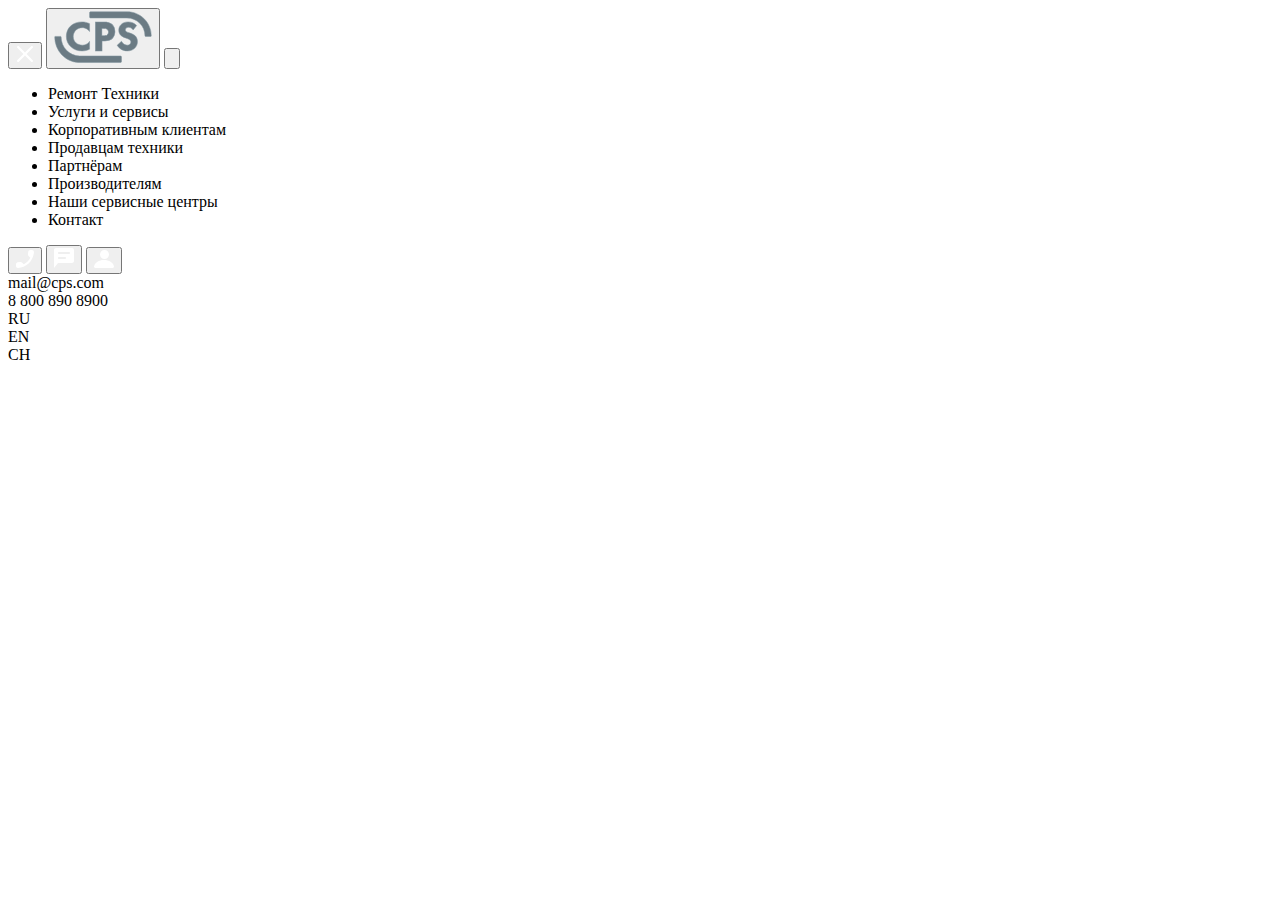
==== index.html @ 3af65c57 "Add files via upload" ====
<!DOCTYPE html>
<html lang="en">
<head>
    <meta charset="UTF-8">
    <meta http-equiv="X-UA-Compatible" content="IE=edge">
    <meta name="viewport" content="width=device-width, initial-scale=1.0">
    <link rel="stylesheet" href="./TTLakes/TTLakes-Black.eot">
    <link rel="stylesheet" href="./320px.css">
    <title>320</title>
</head>
<body>
    <header>
        <button>
            <div class="cross-wrapper">
                <img src="./img/cross.svg" alt="">
            </div>
            </button>
            <button>
            <div class="logo-wrapper">
                <img src="./img/Group.svg" alt="">
            </button>
            <button>
            <div class="search-wrapper">
                <img src="./img/search.svg" alt="">
            </div>
              </button>
            </div>
    </header>
    
    <nav>
    
        <ul>
            <li>
                Ремонт Техники
            </li>
            <li>
                Услуги и сервисы
            </li>
            <li>
                Корпоративным клиентам
            </li>
            <li>
                Продавцам техники
            </li>
            <li>
                Партнёрам
            </li>
            <li>
                Производителям
            </li>
            <li>
                Наши сервисные центры
            </li>
            <li>
                Контакт
            </li>
        </ul>
    
</nav>
    <footer>
        <div class="img-wrapper-footer">
            <button><a href="#"></a><img src="./img/phone.svg" alt=""></button>
            <button><a href="#"</a></a><img  src="./img/message.svg" alt=""></button>
            <button><a href="#"</a></a><img src="./img/person.svg" alt=""></button>
            
        </div>
        <div class="text-wrapper-footer">
            mail@cps.com
        </div>
        <div class="phone-footer">
            8 800 890 8900
        </div>
        <div class="language-selection">
            <div class="language">
                RU
            </div>
            <div class="language">
                EN
            </div>
            <div class="language">
                CH
            </div>
        </div>
    </footer>
</body>
</html>
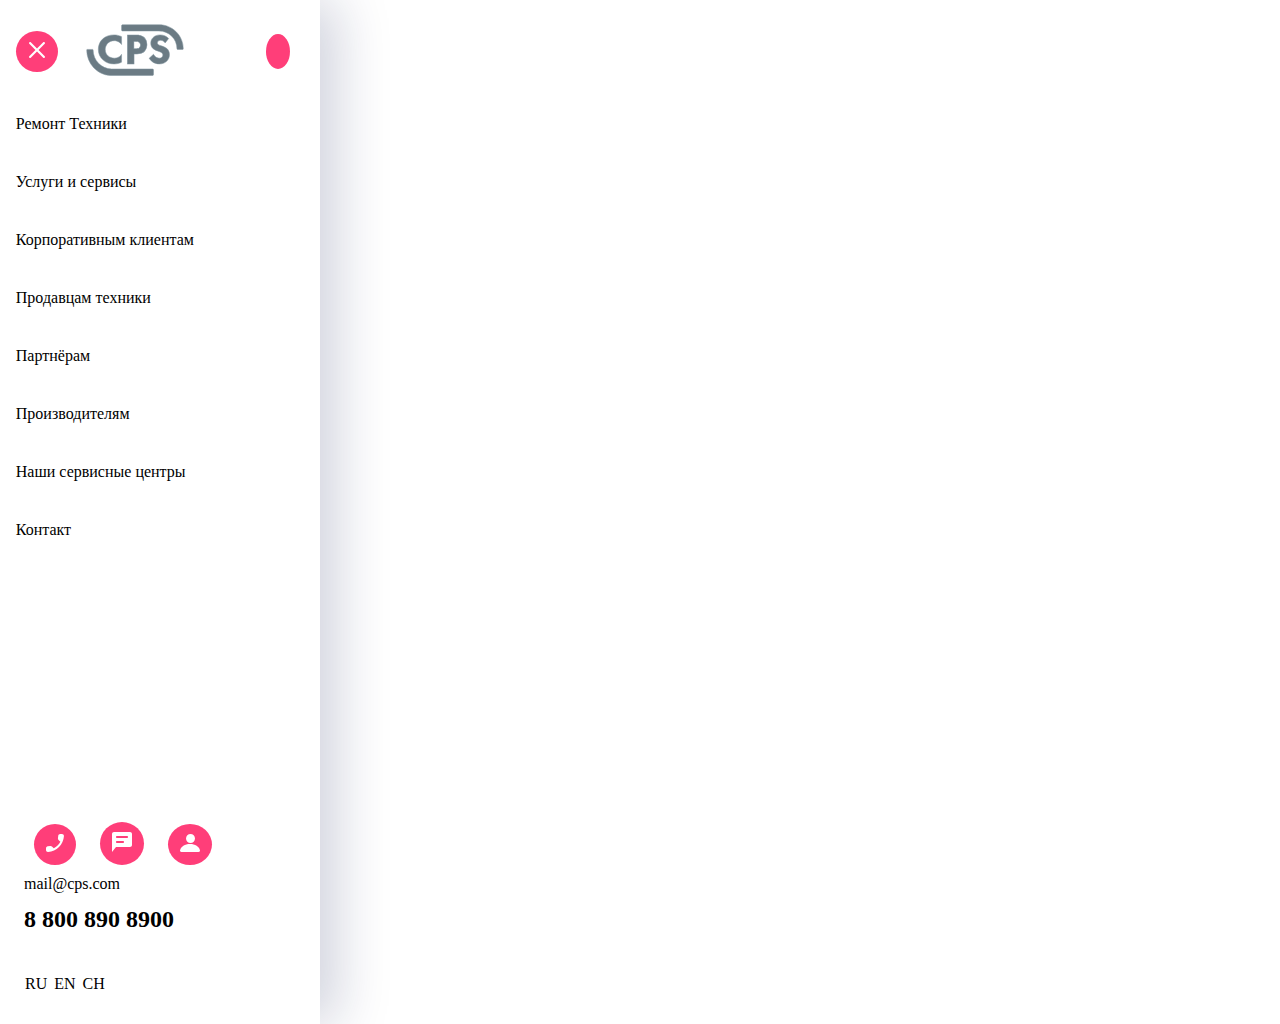
==== commit 8939ecff: "Update index.html" ====
--- a/index.html
+++ b/index.html
@@ -5,7 +5,7 @@
     <meta http-equiv="X-UA-Compatible" content="IE=edge">
     <meta name="viewport" content="width=device-width, initial-scale=1.0">
     <link rel="stylesheet" href="./TTLakes/TTLakes-Black.eot">
-    <link rel="stylesheet" href="./320px.css">
+    <link rel="stylesheet" href="./styles.css">
     <title>320</title>
 </head>
 <body>
@@ -83,4 +83,4 @@
         </div>
     </footer>
 </body>
-</html>+</html>
--- a/styles.css
+++ b/styles.css
@@ -0,0 +1,112 @@
+@media (min-width: 10px) and (max-width: 13350px) {
+    body {     
+        width: 320px;   
+        height: 1024px;
+        /* box-shadow: 0 6px 4px -4px rgba(0, 0, 0, .2); */ 
+        /* не получается сделать плавную тень */
+        box-shadow: -2px 0px 4px rgba(69, 79, 126, 0.02), 16px 0px 52px rgba(14, 24, 80, 0.2);
+        margin: 0;
+    }
+    @font-face {
+        font-family: "TT Lakes Extra Light";
+        font-style: normal;
+        font-weight: normal;
+        src: url(/TTLakes/TTLakes-ExtraLight.ttf);
+    }
+    
+    header {
+        padding-top: 23px;
+        align-items: center;
+        display: flex;
+        flex-direction: row;
+        
+    
+    }
+    button {
+        background: none;
+        border: none;
+        cursor: pointer;
+    }
+    a {
+        text-decoration: none;
+        color: black;
+    }
+    .search-wrapper {
+        margin-left: 70px;
+        background-color: #FF3E79;
+        border-radius: 100%;
+        padding: 10px 12px;
+    }
+    
+    .logo-wrapper {
+        margin-left: 16px;
+        
+    }
+    .cross-wrapper {
+        margin-left: 10px;
+        background-color: #FF3E79;
+        border-radius: 100%;
+        padding: 10px 12px;
+        
+    }
+    ul {
+        margin-top: 30px;
+        list-style: none;
+        /* border: 2px black solid transparent; */
+        
+    }
+    li {
+        margin-top: 30px;
+        padding: 5px 0 5px 15px;
+        margin-left: -14%;
+    }
+    ul :hover {
+        color: #7E7E82;
+        cursor: pointer;
+        border-left: solid 3px #41F6D7;
+        border-radius: 2px;
+       
+    
+    }
+    
+    .img-wrapper-footer{
+        margin-top: 268px;
+        margin-left: 24px;
+        
+    
+    }
+    .img-wrapper-footer button {
+        background-color: #FF3E79;
+        border-radius: 100%;
+        padding: 10px 12px;
+        margin: 10px;
+        
+        
+        
+    }
+    
+    .text-wrapper-footer {
+        margin-left: 24px;
+    }
+    .phone-footer {
+    font-size: 24px;
+    line-height: 32px;
+    margin-left: 24px;
+    font-weight: 900;
+    margin-top: 10px;
+    }
+    .language-selection {
+        display: flex;
+        margin-left: 18px;
+    }
+    .language {
+        margin-top: 40px;
+        padding-left: 7px;
+    }
+    .language-selection :hover {
+        /* color:gray; */
+        opacity: 0.5;
+        cursor: pointer;
+        
+    }
+    }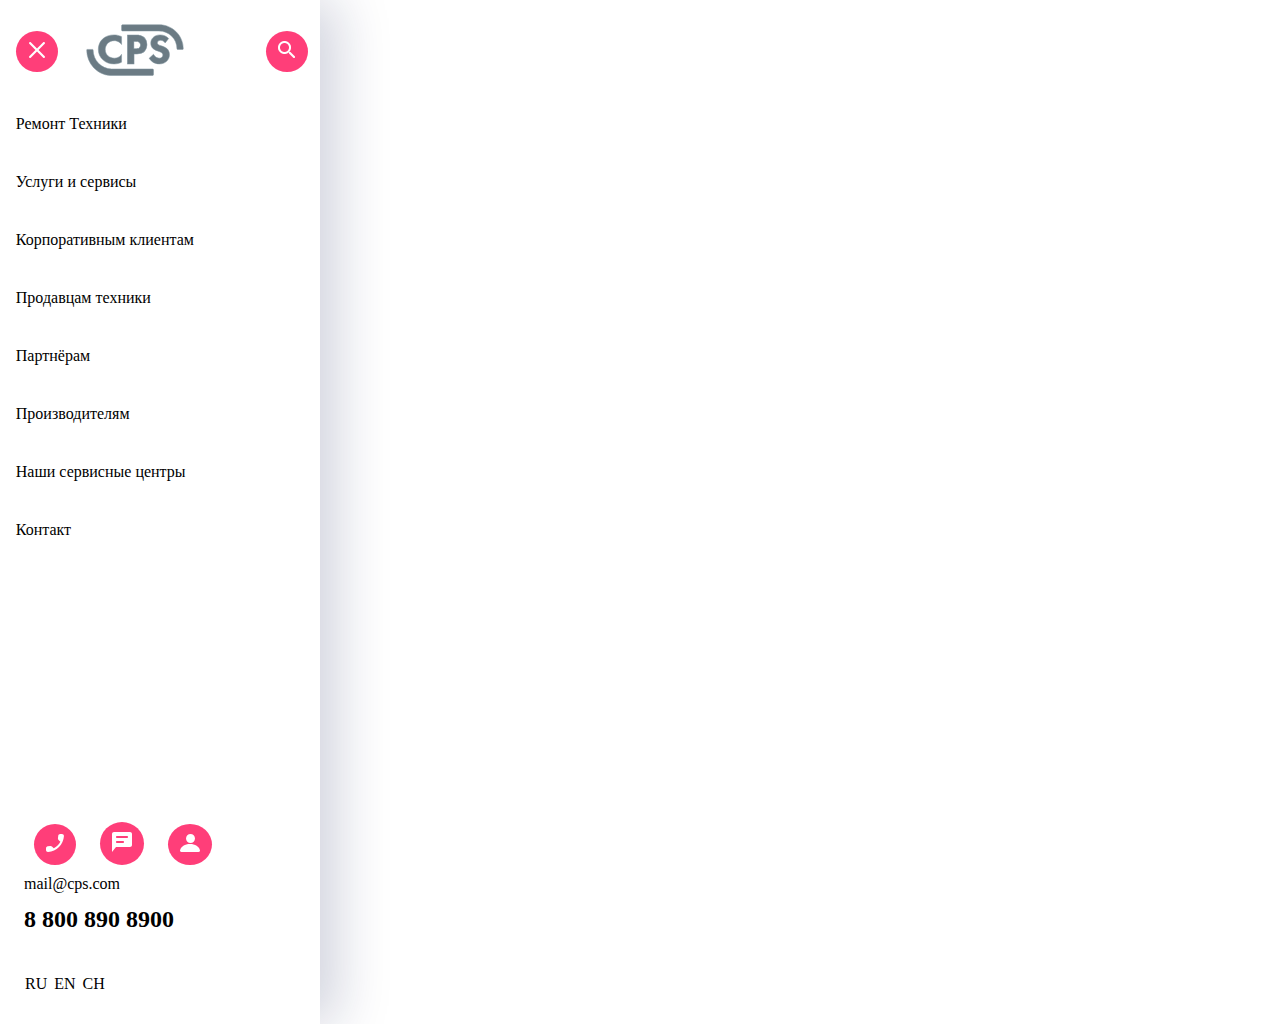
==== commit 6b4bb005: "Update index.html" ====
--- a/index.html
+++ b/index.html
@@ -21,7 +21,7 @@
             </button>
             <button>
             <div class="search-wrapper">
-                <img src="./img/search.svg" alt="">
+                <img src="./img/search.png" alt="">
             </div>
               </button>
             </div>
